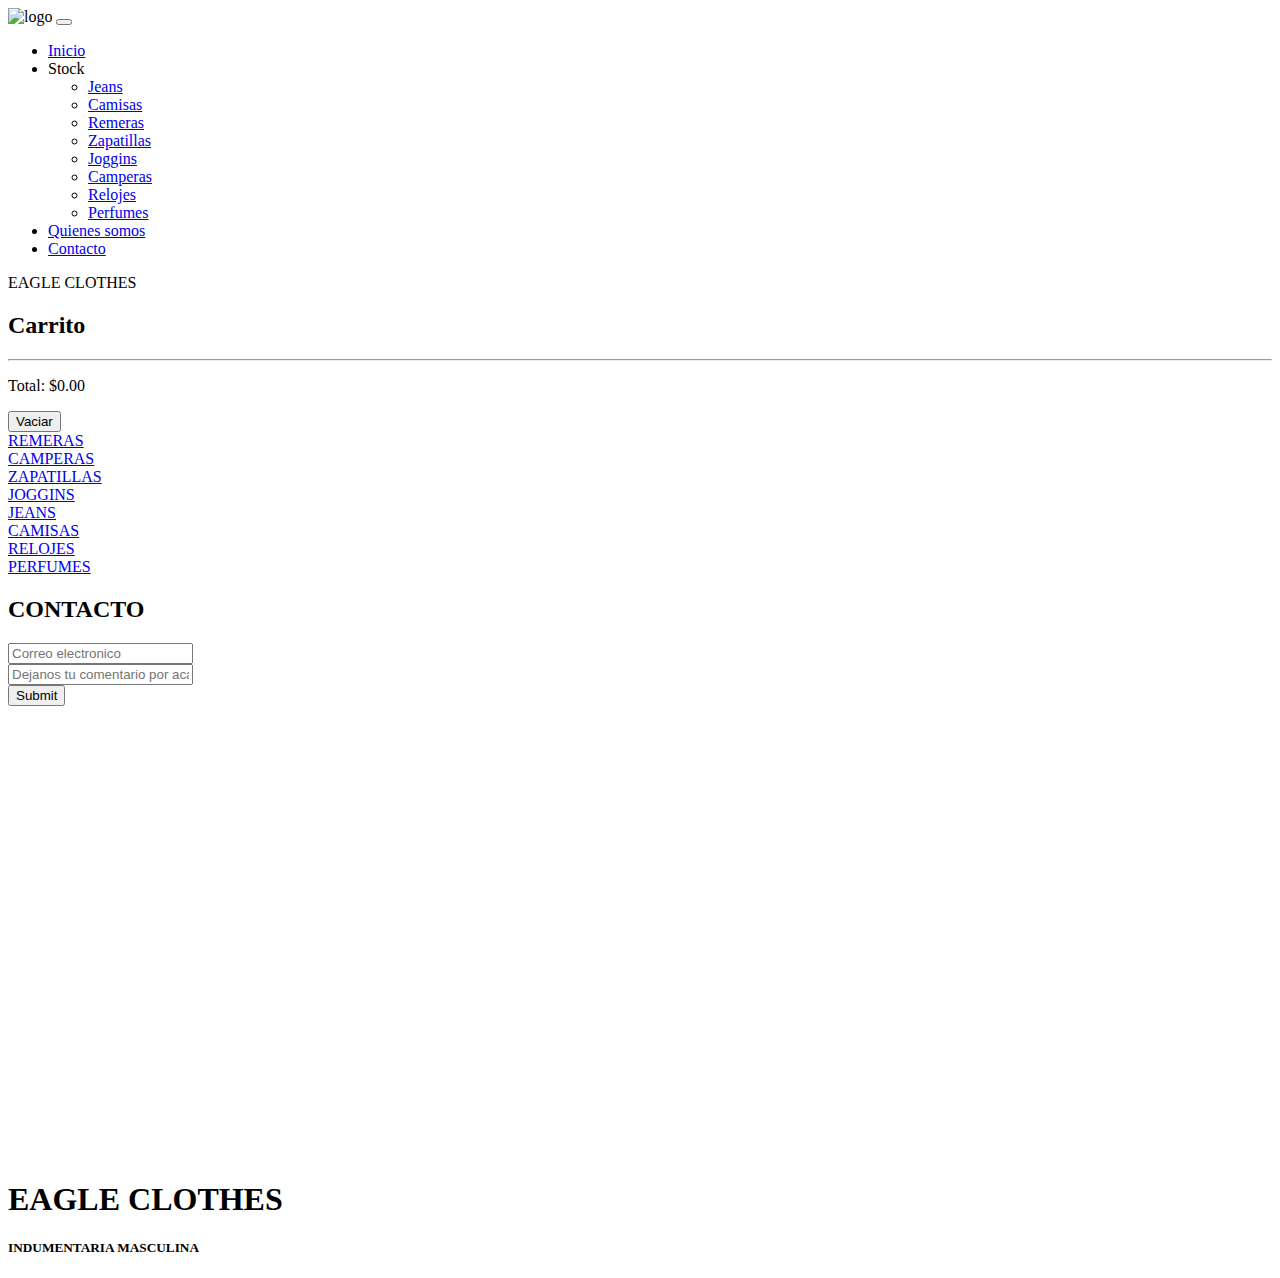
==== ropa.html @ f9f30e6c "ropa.html" ====
<!DOCTYPE html>
<html lang="en">
<head>
    <meta charset="UTF-8">
    <meta http-equiv="X-UA-Compatible" content="IE=edge">
    <meta name="viewport" content="width=device-width, initial-scale=1.0">
    <title>Document</title>
    <!-- Fontawesome -->
    <script src="https://kit.fontawesome.com/6f1a2d24ad.js" crossorigin="anonymous"></script>
    <!-- CSS propio -->
    <link rel="stylesheet" href="./css/styles.css">
    <!-- CSS Bootstrap -->
    <link href="https://cdn.jsdelivr.net/npm/bootstrap@5.2.2/dist/css/bootstrap.min.css" rel="stylesheet" integrity="sha384-Zenh87qX5JnK2Jl0vWa8Ck2rdkQ2Bzep5IDxbcnCeuOxjzrPF/et3URy9Bv1WTRi" crossorigin="anonymous">
</head>
<body>
    <!-- Navbar -->
    <nav class="navbar navbar-expand-lg navbar-dark bg-dark sticky-top">
        <div class="container-fluid">
            <a href="#" class="carrito" id="carrito1"><i class="fa-solid fa-cart-shopping fa-2xl red"></i></a>
            <img class="img-logo" src="./img/logoclaro.png" alt="logo">
            <button class="navbar-toggler" type="button" data-bs-toggle="collapse" data-bs-target="#navbarSupportedContent" aria-controls="navbarSupportedContent" aria-expanded="false" aria-label="Toggle navigation">
                <span class="navbar-toggler-icon"></span>
            </button>
            <div class="collapse navbar-collapse" id="navbarSupportedContent">
                <ul class="navbar-nav me-auto mb-2 mb-lg-0">
                    <li class="nav-item">
                        <a class="nav-link active" aria-current="page" href="#" id="inicio-btn">Inicio</a>
                    </li>
                    <li class="nav-item dropdown">
                        <a class="nav-link dropdown-toggle active" role="button" data-bs-toggle="dropdown" aria-expanded="false">
                            Stock
                        </a>
                        <ul class="dropdown-menu">
                            <li><a class="dropdown-item jeans-btn" href="#">Jeans</a></li>
                            <li><a class="dropdown-item camisas-btn" href="#">Camisas</a></li>
                            <li><a class="dropdown-item remeras-btn" href="#">Remeras</a></li>
                            <li><a class="dropdown-item zapatillas-btn" href="#">Zapatillas</a></li>
                            <li><a class="dropdown-item joggins-btn" href="#">Joggins</a></li>
                            <li><a class="dropdown-item camperas-btn" href="#">Camperas</a></li>
                            <li><a class="dropdown-item relojes-btn" href="#">Relojes</a></li>
                            <li><a class="dropdown-item perfumes-btn" href="#">Perfumes</a></li>
                        </ul>
                    </li>
                    <li class="nav-item">
                        <a class="nav-link active" href="./pages/acerca.html">Quienes somos</a>
                    </li>
                    <li class="nav-item">
                        <a class="nav-link active" aria-current="page" href="#form">Contacto</a>
                    </li>
                </ul>
            </div>
            <a href="#" class="carrito" id="carrito2"><i class="fa-solid fa-cart-shopping fa-2xl red"></i></a>
        </div>
    </nav>
    
    <div class="tittle" style="--i:url()">
        EAGLE CLOTHES
    </div>

    <div class="carrito-div">
        <div class="row">
            <!-- Carrito -->
            <aside class="width">
                <h2>Carrito</h2>
                <!-- Elementos del carrito -->
                <ul id="carrito-ul" class="list-group"><i class="fa-regular fa-cart-shopping"></i></ul>
                <hr>
                <!-- Precio total -->
                <p class="text-right">Total: $<span id="total">0</span>.00</p>
                <button id="boton-vaciar" class="btn btn-danger">Vaciar</button>
            </aside>
        </div>
    </div>

    <div class="display-none layout-ropa">

    </div>
    <div class="display-none layout-perfumes">

    </div>
    <div class="display-none layout-relojes">
        
    </div>

    <div class="layout-index">
        <div id="remeras" class="tarjeta remeras" style="--i:url(https://img.freepik.com/fotos-premium/maqueta-camiseta-blanca-chico-joven-telon-fondo-pared-colorida-al-aire-libre-vista-frontal-diseno-moda-lugar-patern-plantilla-presentacion-tienda-hombre-jeans_300849-1576.jpg?w=2000)">
            <div class="contenido">
                <a id="remeras-btn" class="a-index remeras-btn" href="#">REMERAS</a>
            </div>
        </div>
        <div id="camperas" class="tarjeta camperas" style="--i:url(https://fotos.perfil.com/2020/07/17/1707camperas-988252.jpg)">
            <div class="contenido">
                <a id="camperas-btn" class="a-index camperas-btn" href="#">CAMPERAS</a>
            </div>
        </div>
        <div id="zapatillas" class="tarjeta zapatillas" style="--i:url(https://capital.es/wp-content/uploads/2021/11/pexels-karolina-grabowska-8092975.jpg)">
            <div class="contenido">
                <a id="zapatillas-btn" class="a-index zapatillas-btn" href="#">ZAPATILLAS</a>  
            </div>
        </div>
        <div id="joggins" class="tarjeta joggins" style="--i:url(https://cf.shopee.cl/file/47b043822b44ad1001a99e30c1a152c0)">
            <div class="contenido">
                <a id="joggins-btn" class="a-index joggins-btn" href="#">JOGGINS</a>
            </div>
        </div>
        <div id="jeans" class="tarjeta jeans" style="--i:url(http://d3ugyf2ht6aenh.cloudfront.net/stores/001/343/531/products/041173o4-e756d38e27f0ab161616154015230894-640-0.jpg)">
            <div class="contenido">
                <a id="jeans-btn" class="a-index jeans-btn" href="#">JEANS</a>
            </div>
        </div>
        <div id="camisas" class="tarjeta camisas" style="--i:url(https://media.gq.com.mx/photos/6266d80aa6124b05cd9e65e3/16:9/w_2560%2Cc_limit/los-diferentes-tipos-de-camisas.jpg)">
            <div class="contenido">
                <a id="camisas-btn" class="a-index camisas-btn" href="#">CAMISAS</a>
            </div>
        </div>
        <div id="relojes" class="tarjeta relojes" style="--i:url(https://pbs.twimg.com/media/FAdQE3TX0AYLcT0.jpg)">
            <div class="contenido">
                <a id="relojes-btn" class="a-index relojes-btn" href="#">RELOJES</a>
            </div> 
        </div>
        <div id="perfumes" class="tarjeta perfumes" style="--i:url(https://media.gq.com.mx/photos/5e01963e0e681900084becb5/master/pass/GettyImages-544177635.jpg)">
            <div class="contenido">
                <a id="perfumes-btn" class="a-index perfumes-btn" href="#">PERFUMES</a>
            </div>
        </div>
    </div>
    
    <!--
    <div class="display-none layout-ropa" id="layout-camisas">

    </div>
    <div class="display-none layout-ropa" id="layout-camperas">
        
    </div>
    <div class="display-none layout-ropa" id="layout-jeans">
        
    </div>
    <div class="display-none layout-ropa" id="layout-joggins">
        
    </div>
    <div class="display-none layout-perfumes" id="layout-perfumes">

    </div>
    <div class="display-none layout-relojes" id="layout-relojes">
        
    </div>
    <div class="display-none layout-ropa" id="layout-remeras">
        
    </div>
    <div class="display-none layout-relojes" id="layout-zapatillas">
        
    </div>
    -->

    <div class="dinamico">
        <div class="dinamico-div">
            <div class="form-content" id="form">
                <h2>CONTACTO</h2>
                <label class="input">
                    <input placeholder="Correo electronico" name="mail" type="email">
                </label> <br>
                <label class="input">
                    <input class="opinion" placeholder="Dejanos tu comentario por aca" name="opinion" type="text">
                </label> <br>
                <label class="input">
                    <input type="submit">
                </label>
            </div>    
        </div>
        <div class="dinamico-div">
            <iframe src="https://www.google.com/maps/embed?pb=!1m18!1m12!1m3!1d3284.6264822024746!2d-58.412945684229236!3d-34.58831656419141!2m3!1f0!2f0!3f0!3m2!1i1024!2i768!4f13.1!3m3!1m2!1s0x95bcca83d2aa1521%3A0xc7a941fe0d021ba0!2sAlto%20Palermo%20Shopping!5e0!3m2!1ses!2sar!4v1666046950593!5m2!1ses!2sar" width="600" height="450" style="border:0;" allowfullscreen="" loading="lazy" referrerpolicy="no-referrer-when-downgrade"></iframe>
        </div>
    </div>

    <footer>
            <h1>EAGLE CLOTHES</h1>
            <H5>INDUMENTARIA MASCULINA</H5>
            <div class="redes">
                <a href="#"><i class="fa-brands fa-facebook fa-2xl red"></i></a>
                <a href="#"><i class="fa-brands fa-instagram fa-2xl red"></i></a>
                <a href="#"><i class="fa-brands fa-square-twitter fa-2xl red"></i></a>
            </div>
    </footer>


    <!-- JavaScript Bundle with Popper -->
    <script src="https://cdn.jsdelivr.net/npm/bootstrap@5.2.2/dist/js/bootstrap.bundle.min.js" integrity="sha384-OERcA2EqjJCMA+/3y+gxIOqMEjwtxJY7qPCqsdltbNJuaOe923+mo//f6V8Qbsw3" crossorigin="anonymous"></script>
    <script src="./ropa.js"></script>

</body>
</html>
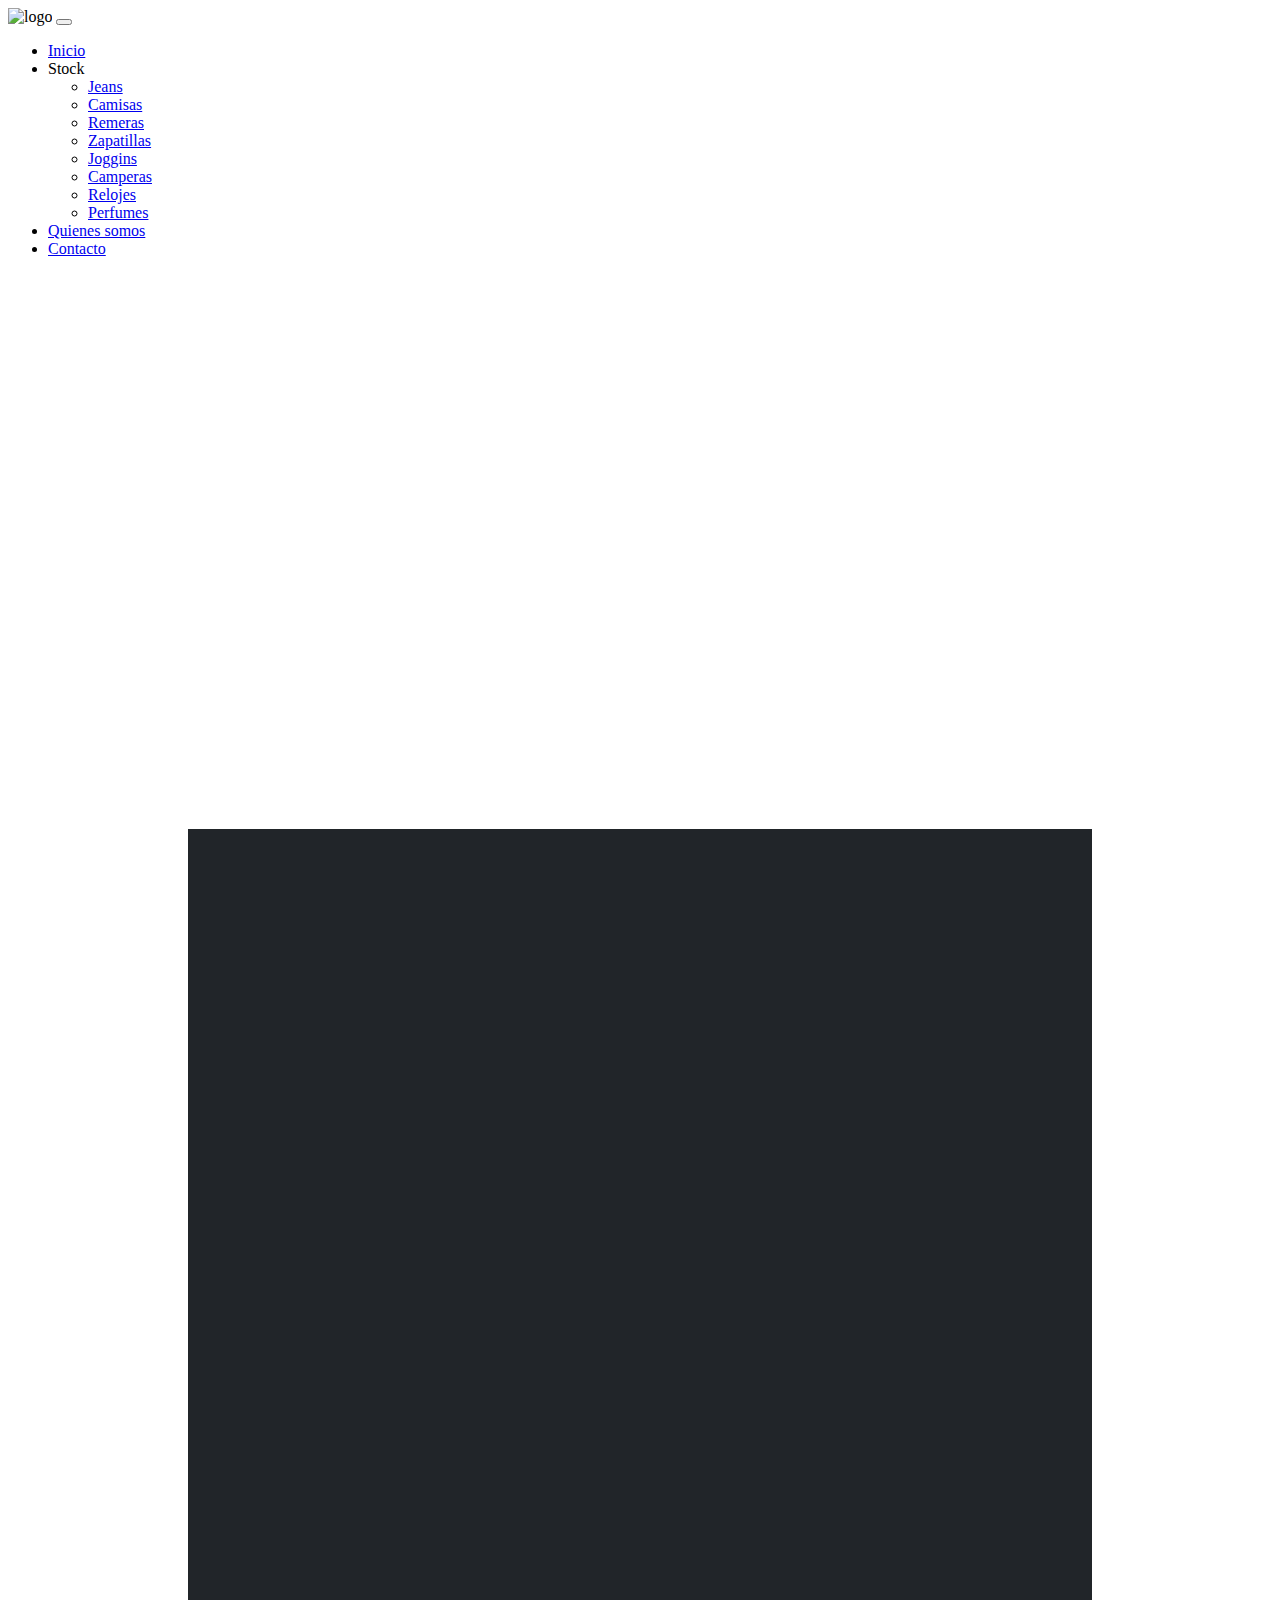
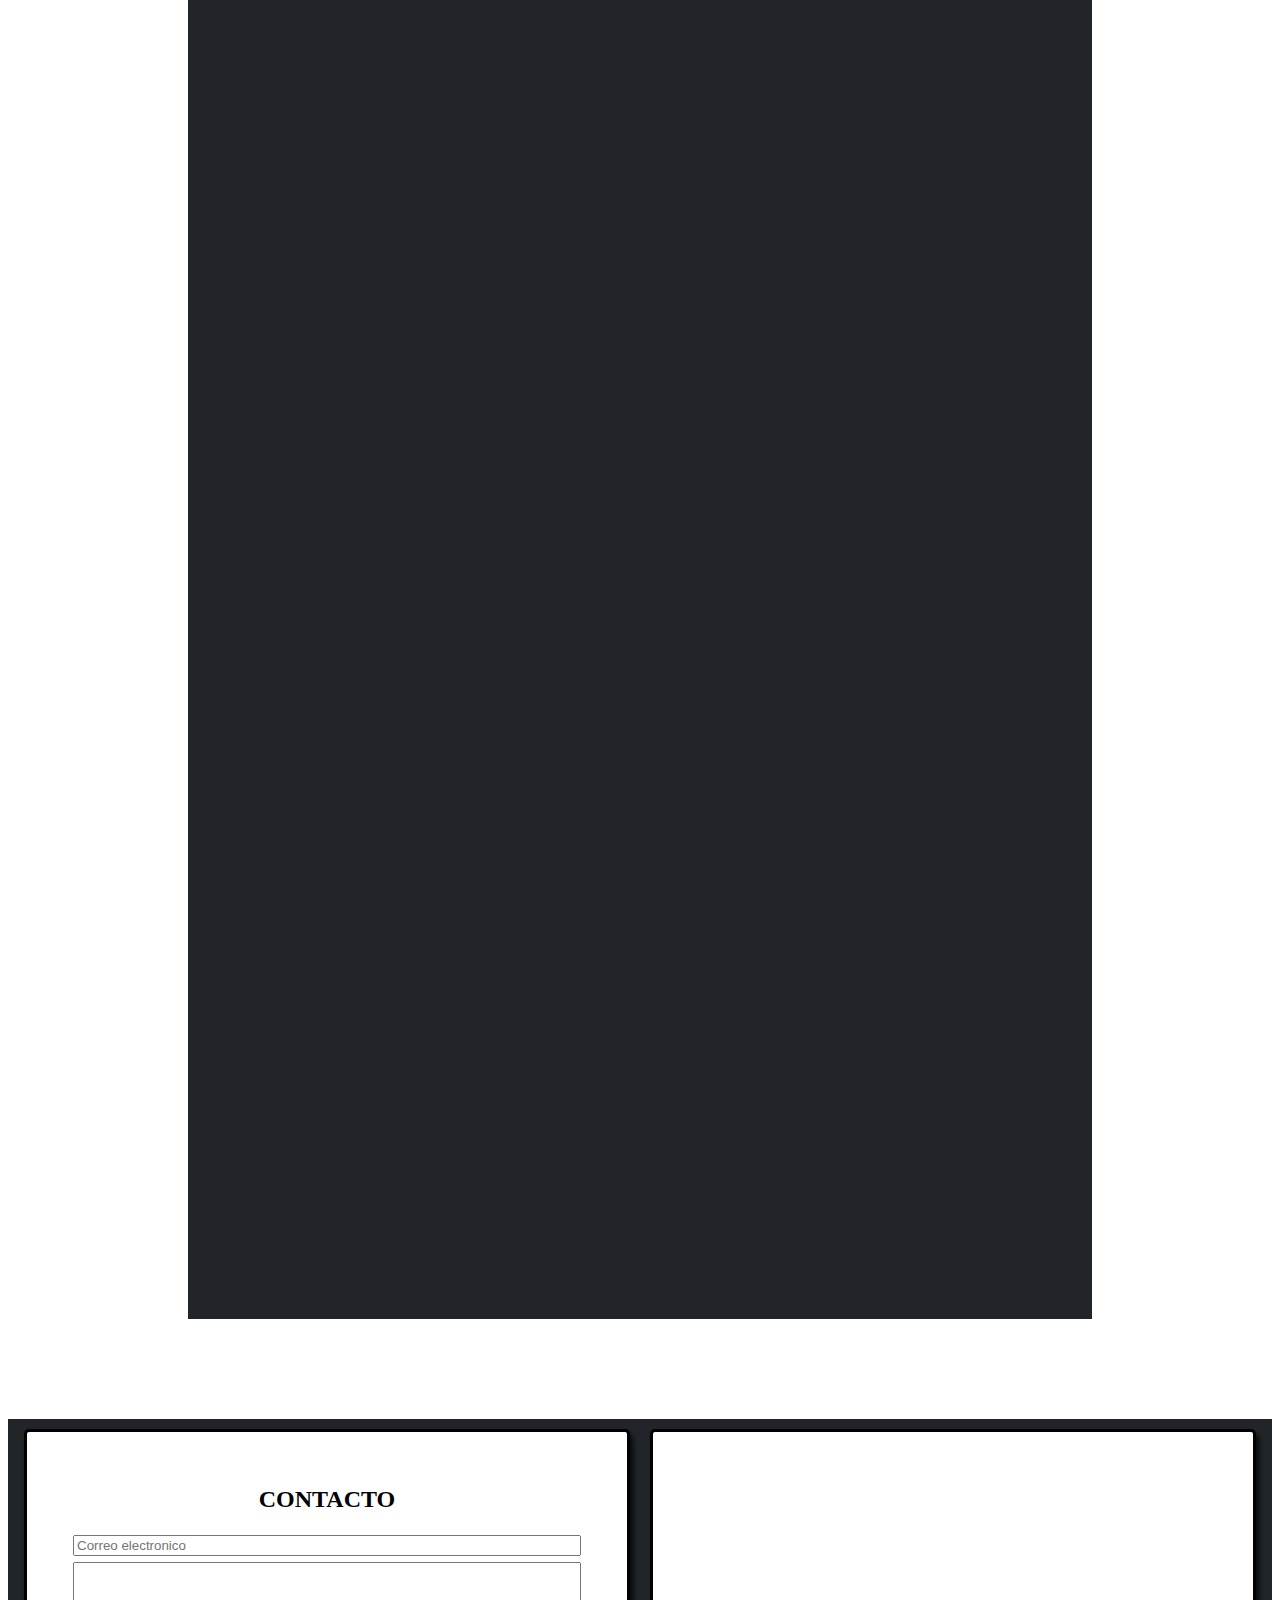
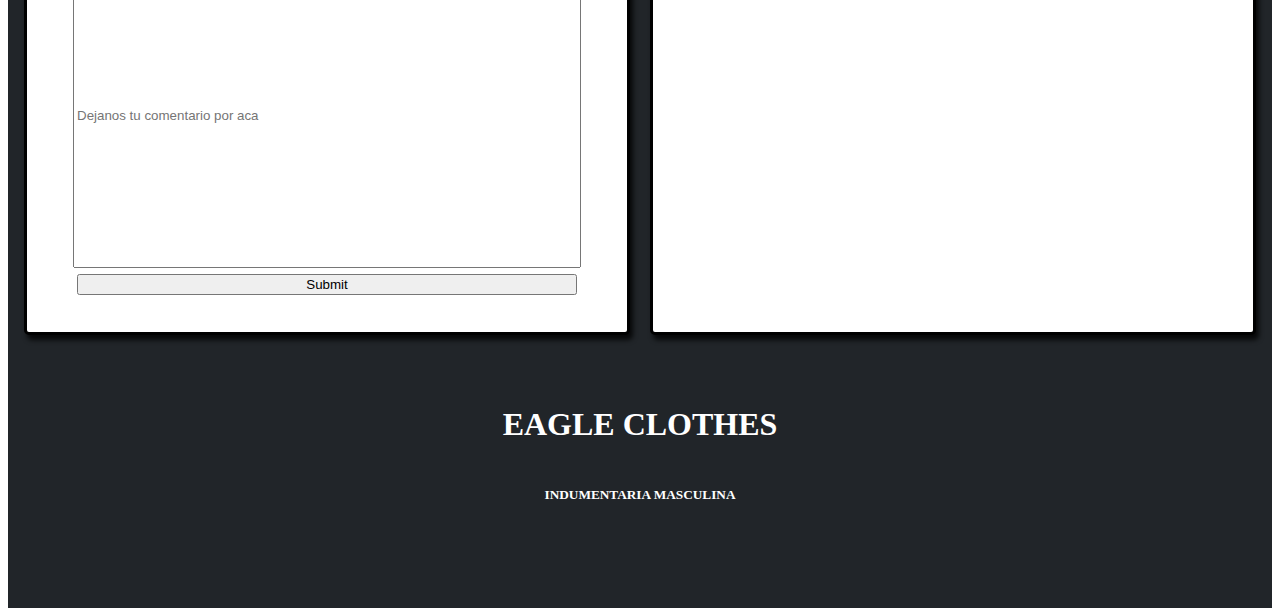
==== commit 063e6906: "eliminaciones" ====
--- a/ropa.html
+++ b/ropa.html
@@ -185,7 +185,7 @@
 
     <!-- JavaScript Bundle with Popper -->
     <script src="https://cdn.jsdelivr.net/npm/bootstrap@5.2.2/dist/js/bootstrap.bundle.min.js" integrity="sha384-OERcA2EqjJCMA+/3y+gxIOqMEjwtxJY7qPCqsdltbNJuaOe923+mo//f6V8Qbsw3" crossorigin="anonymous"></script>
-    <script src="./ropa.js"></script>
+    <script src="./javascript/ropa.js"></script>
 
 </body>
 </html>--- a/css/styles.css
+++ b/css/styles.css
@@ -0,0 +1,864 @@
+<<<<<<< HEAD
+@import url("https://fonts.googleapis.com/css2?family=Libre+Franklin:wght@300&display=swap");
+* {
+  font-family: "Libre Franklin", sans-serif;
+}
+
+nav .img-logo {
+  height: 50px;
+  width: 50px;
+}
+
+.tittle {
+  display: flex;
+  justify-content: center;
+  align-items: center;
+  text-align: center;
+  padding: 200px;
+  color: #ffffff;
+  font-size: xx-large;
+  font-weight: bold;
+  background-image: url(https://img.freepik.com/foto-gratis/retrato-guapo-sonriente-elegante-hipster-lumbersexual-empresario-modelo-hombre-vestido-ropa-chaqueta-jeans_158538-1729.jpg?w=2000);
+}
+
+.tarjeta {
+  background-color: burlywood;
+  text-align: center;
+  background: var(--i);
+  background-size: cover;
+  width: 100%;
+  height: 100%;
+}
+.tarjeta .contenido {
+  width: 100%;
+  height: 100%;
+  display: flex;
+  flex-direction: column;
+  justify-content: center;
+  align-items: center;
+  background: rgba(0, 0, 0, 0.7);
+  opacity: 0;
+  transition: 0.5s;
+  color: rgba(255, 255, 255, 0.8);
+  font-size: large;
+}
+
+.tarjeta .contenido a{
+  margin: 5px;
+  color: rgba(255, 255, 255, 0.8);
+  text-decoration: none;
+}
+
+.tarjeta .contenido .a-index{
+  font-size: xx-large;
+}
+
+.tarjeta:hover .contenido {
+  opacity: 1;
+}
+
+.layout-index, .layout-relojes, .layout-camperas, .layout-perfumes, .layout-ropa {
+  display: grid;
+  grid-template-columns: repeat(3, auto);
+  grid-template-rows: repeat(8, 250px);
+  grid-template-areas: "jeans camisas camisas" "jeans camisas camisas" "remeras remeras zapatillas" "remeras remeras zapatillas" "joggins camperas camperas" "joggins camperas camperas" "relojes relojes perfumes" "relojes relojes perfumes";
+  -moz-column-gap: 10px;
+  column-gap: 10px;
+  row-gap: 10px;
+  background-color: #212529;
+  width: 70%;
+  margin: 100px auto;
+  border: 10px solid #212529;
+}
+.layout-index .remeras, .layout-relojes .remeras, .layout-camperas .remeras, .layout-perfumes .remeras, .layout-ropa .remeras {
+  grid-area: remeras;
+}
+.layout-index .camperas, .layout-relojes .camperas, .layout-camperas .camperas, .layout-perfumes .camperas, .layout-ropa .camperas {
+  grid-area: camperas;
+}
+.layout-index .zapatillas, .layout-relojes .zapatillas, .layout-camperas .zapatillas, .layout-perfumes .zapatillas, .layout-ropa .zapatillas {
+  grid-area: zapatillas;
+}
+.layout-index .joggins, .layout-relojes .joggins, .layout-camperas .joggins, .layout-perfumes .joggins, .layout-ropa .joggins {
+  grid-area: joggins;
+}
+.layout-index .jeans, .layout-relojes .jeans, .layout-camperas .jeans, .layout-perfumes .jeans, .layout-ropa .jeans {
+  grid-area: jeans;
+}
+.layout-index .camisas, .layout-relojes .camisas, .layout-camperas .camisas, .layout-perfumes .camisas, .layout-ropa .camisas {
+  grid-area: camisas;
+}
+.layout-index .relojes, .layout-relojes .relojes, .layout-camperas .relojes, .layout-perfumes .relojes, .layout-ropa .relojes {
+  grid-area: relojes;
+}
+.layout-index .perfumes, .layout-relojes .perfumes, .layout-camperas .perfumes, .layout-perfumes .perfumes, .layout-ropa .perfumes {
+  grid-area: perfumes;
+}
+
+.dinamico {
+  background-color: #212529;
+  display: flex;
+  justify-content: center;
+  align-items: center;
+  flex-wrap: wrap;
+}
+.dinamico .dinamico-div {
+  background-color: #ffffff;
+  border: #000000 solid;
+  border-radius: 5px;
+  box-shadow: 3px 5px 5px rgba(0, 0, 0, 0.8);
+  margin: 10px;
+  width: 600px;
+  height: 500px;
+  display: flex;
+  align-items: center;
+  justify-content: center;
+}
+.dinamico .dinamico-div .form-content {
+  padding: 5px;
+  text-align: center;
+}
+.dinamico .dinamico-div .form-content input {
+  margin: 3px;
+  width: 500px;
+}
+.dinamico .dinamico-div .form-content .opinion {
+  height: 300px;
+}
+
+footer {
+  background-color: #212529;
+  color: #ffffff;
+  padding: 40px 0;
+  display: flex;
+  flex-direction: column;
+  justify-content: center;
+  align-items: center;
+}
+footer .redes {
+  margin-top: 25px;
+}
+footer .redes .red {
+  margin: 0 20px;
+  color: #ffffff;
+}
+
+@media (max-width: 576px) {
+  .layout-index, .layout-relojes, .layout-camperas, .layout-perfumes, .layout-ropa {
+    grid-template-columns: auto;
+    grid-template-rows: repeat(8, 250px);
+    grid-template-areas: "jeans" "camisas" "remeras" "zapatillas" "joggins" "camperas" "relojes" "perfumes";
+    width: 90%;
+    margin: 30px auto;
+  }
+  .tittle {
+    padding: 100px;
+  }
+  .dinamico .dinamico-div {
+    width: 90%;
+    margin: 5% auto;
+  }
+  .dinamico .dinamico-div .form-content input {
+    width: 300px;
+  }
+}
+@media (max-width: 350px) {
+  .dinamico .dinamico-div iframe {
+    width: 100%;
+  }
+  .dinamico .dinamico-div .form-content input {
+    width: 200px;
+  }
+}
+.layout-acerca {
+  width: 70%;
+  margin: 50px auto;
+  display: flex;
+  flex-direction: column;
+  align-items: center;
+  justify-content: center;
+}
+.layout-acerca .logo-acerca {
+  width: 200px;
+  height: 200px;
+}
+.layout-acerca .acerca-content {
+  margin: 40px 0;
+  padding: 0 20%;
+  border: solid #212529 2px;
+  border-radius: 5px;
+}
+.layout-acerca .acerca-content:hover {
+  background-color: #212529;
+  color: #ffffff;
+  transition: 0.5s;
+}
+
+@media (max-width: 576px) {
+  .layout-acerca {
+    width: 90%;
+    margin: 30px auto;
+  }
+  .layout-acerca .logo-acerca {
+    width: 100px;
+    height: 100px;
+  }
+  .layout-acerca .acerca-content {
+    margin: 30px 0;
+    padding: 0 5%;
+  }
+}
+@media (max-width: 768px) {
+  .acerca-content {
+    padding: 0 10%;
+  }
+}
+@media (max-width: 992px) {
+  .acerca-content {
+    padding: 0 15%;
+  }
+}
+.layout-ropa {
+  grid-template-rows: repeat(3, 450px);
+  grid-template-areas: "tarjeta1 tarjeta2 tarjeta3" "tarjeta4 tarjeta5 tarjeta6" "tarjeta7 tarjeta8 tarjeta9";
+}
+.layout-ropa .tarjeta1 {
+  grid-area: tarjeta1;
+}
+.layout-ropa .tarjeta2 {
+  grid-area: tarjeta2;
+}
+.layout-ropa .tarjeta3 {
+  grid-area: tarjeta3;
+}
+.layout-ropa .tarjeta4 {
+  grid-area: tarjeta4;
+}
+.layout-ropa .tarjeta5 {
+  grid-area: tarjeta5;
+}
+.layout-ropa .tarjeta6 {
+  grid-area: tarjeta6;
+}
+.layout-ropa .tarjeta7 {
+  grid-area: tarjeta7;
+}
+.layout-ropa .tarjeta8 {
+  grid-area: tarjeta8;
+}
+.layout-ropa .tarjeta9 {
+  grid-area: tarjeta9;
+}
+
+@media (max-width: 768px) {
+  .layout-ropa {
+    grid-template-columns: auto;
+    grid-template-rows: repeat(9, 350px);
+    grid-template-areas: "tarjeta1" "tarjeta2" "tarjeta3" "tarjeta4" "tarjeta5" "tarjeta6" "tarjeta7" "tarjeta8" "tarjeta9";
+    width: 90%;
+    margin: 30px auto;
+  }
+}
+.layout-perfumes {
+  grid-template-rows: repeat(3, 250px);
+  grid-template-areas: "tarjeta1 tarjeta2 tarjeta3" "tarjeta4 tarjeta5 tarjeta6" "tarjeta7 tarjeta8 tarjeta9";
+}
+.layout-perfumes .tarjeta1 {
+  grid-area: tarjeta1;
+}
+.layout-perfumes .tarjeta2 {
+  grid-area: tarjeta2;
+}
+.layout-perfumes .tarjeta3 {
+  grid-area: tarjeta3;
+}
+.layout-perfumes .tarjeta4 {
+  grid-area: tarjeta4;
+}
+.layout-perfumes .tarjeta5 {
+  grid-area: tarjeta5;
+}
+.layout-perfumes .tarjeta6 {
+  grid-area: tarjeta6;
+}
+.layout-perfumes .tarjeta7 {
+  grid-area: tarjeta7;
+}
+.layout-perfumes .tarjeta8 {
+  grid-area: tarjeta8;
+}
+.layout-perfumes .tarjeta9 {
+  grid-area: tarjeta9;
+}
+
+@media (max-width: 768px) {
+  .layout-perfumes {
+    grid-template-columns: auto;
+    grid-template-rows: repeat(8, 250px);
+    grid-template-areas: "tarjeta1" "tarjeta2" "tarjeta3" "tarjeta4" "tarjeta5" "tarjeta6" "tarjeta7" "tarjeta8" "tarjeta9";
+    width: 90%;
+    margin: 30px auto;
+  }
+}
+.layout-camperas {
+  grid-template-rows: repeat(3, 500px);
+  grid-template-areas: "tarjeta1 tarjeta2 tarjeta3" "tarjeta4 tarjeta5 tarjeta6" "tarjeta7 tarjeta8 tarjeta9";
+}
+.layout-camperas .tarjeta1 {
+  grid-area: tarjeta1;
+}
+.layout-camperas .tarjeta2 {
+  grid-area: tarjeta2;
+}
+.layout-camperas .tarjeta3 {
+  grid-area: tarjeta3;
+}
+.layout-camperas .tarjeta4 {
+  grid-area: tarjeta4;
+}
+.layout-camperas .tarjeta5 {
+  grid-area: tarjeta5;
+}
+.layout-camperas .tarjeta6 {
+  grid-area: tarjeta6;
+}
+.layout-camperas .tarjeta7 {
+  grid-area: tarjeta7;
+}
+.layout-camperas .tarjeta8 {
+  grid-area: tarjeta8;
+}
+.layout-camperas .tarjeta9 {
+  grid-area: tarjeta9;
+}
+
+@media (max-width: 768px) {
+  .layout-camperas {
+    grid-template-columns: auto;
+    grid-template-rows: repeat(8, 400px);
+    grid-template-areas: "tarjeta1" "tarjeta2" "tarjeta3" "tarjeta4" "tarjeta5" "tarjeta6" "tarjeta7" "tarjeta8" "tarjeta9";
+    width: 90%;
+    margin: 30px auto;
+  }
+}
+.layout-relojes {
+  grid-template-columns: repeat(2, auto);
+  grid-template-rows: repeat(4, 400px);
+  grid-template-areas: "tarjeta1 tarjeta2" "tarjeta3 tarjeta4" "tarjeta5 tarjeta6" "tarjeta7 tarjeta8";
+}
+.layout-relojes .tarjeta1 {
+  grid-area: tarjeta1;
+}
+.layout-relojes .tarjeta2 {
+  grid-area: tarjeta2;
+}
+.layout-relojes .tarjeta3 {
+  grid-area: tarjeta3;
+}
+.layout-relojes .tarjeta4 {
+  grid-area: tarjeta4;
+}
+.layout-relojes .tarjeta5 {
+  grid-area: tarjeta5;
+}
+.layout-relojes .tarjeta6 {
+  grid-area: tarjeta6;
+}
+.layout-relojes .tarjeta7 {
+  grid-area: tarjeta7;
+}
+.layout-relojes .tarjeta8 {
+  grid-area: tarjeta8;
+}
+
+@media (max-width: 678px) {
+  .layout-relojes {
+    grid-template-columns: auto;
+    grid-template-rows: repeat(8, 400px);
+    grid-template-areas: "tarjeta1" "tarjeta2" "tarjeta3" "tarjeta4" "tarjeta5" "tarjeta6" "tarjeta7" "tarjeta8";
+    width: 90%;
+    margin: 30px auto;
+  }
+}
+
+nav .carrito {
+  color: #7e8081;
+  margin: 0 1%;
+}
+
+nav .carrito:hover {
+  color: #ffffff;
+}
+
+@media (max-width: 992px) {
+  #nav-marca {
+    display: none;
+  }
+  #carrito2 {
+    display: none;
+  }
+}
+
+@media (min-width: 992px) {
+  #carrito1 {
+    display: none;
+  }
+}
+
+.carrito-div{
+  display: none;
+}
+
+.carrito-div-active{
+  display: flex;
+  align-items: center;
+  border:  10px solid #212529;
+  width: 70%;
+  margin: 0px auto;
+  margin-top: 80px;
+  padding: 30px;
+}
+
+.agregar-carrito{
+  text-decoration: none;
+}
+
+.width{
+  width: 100%;
+}
+
+.display-none{
+  display: none;
+=======
+@import url("https://fonts.googleapis.com/css2?family=Libre+Franklin:wght@300&display=swap");
+* {
+  font-family: "Libre Franklin", sans-serif;
+}
+
+nav .img-logo {
+  height: 50px;
+  width: 50px;
+}
+
+.tittle {
+  display: flex;
+  justify-content: center;
+  align-items: center;
+  text-align: center;
+  padding: 200px;
+  color: #ffffff;
+  font-size: xx-large;
+  font-weight: bold;
+  background-image: url(https://img.freepik.com/foto-gratis/retrato-guapo-sonriente-elegante-hipster-lumbersexual-empresario-modelo-hombre-vestido-ropa-chaqueta-jeans_158538-1729.jpg?w=2000);
+}
+
+.tarjeta {
+  background-color: burlywood;
+  text-align: center;
+  background: var(--i);
+  background-size: cover;
+  width: 100%;
+  height: 100%;
+}
+.tarjeta .contenido {
+  width: 100%;
+  height: 100%;
+  display: flex;
+  flex-direction: column;
+  justify-content: center;
+  align-items: center;
+  background: rgba(0, 0, 0, 0.7);
+  opacity: 0;
+  transition: 0.5s;
+  color: rgba(255, 255, 255, 0.8);
+  font-size: large;
+}
+
+.tarjeta .contenido a{
+  margin: 5px;
+  color: rgba(255, 255, 255, 0.8);
+  text-decoration: none;
+}
+
+.tarjeta .contenido .a-index{
+  font-size: xx-large;
+}
+
+.tarjeta:hover .contenido {
+  opacity: 1;
+}
+
+.layout-index, .layout-relojes, .layout-camperas, .layout-perfumes, .layout-ropa {
+  display: grid;
+  grid-template-columns: repeat(3, auto);
+  grid-template-rows: repeat(8, 250px);
+  grid-template-areas: "jeans camisas camisas" "jeans camisas camisas" "remeras remeras zapatillas" "remeras remeras zapatillas" "joggins camperas camperas" "joggins camperas camperas" "relojes relojes perfumes" "relojes relojes perfumes";
+  -moz-column-gap: 10px;
+  column-gap: 10px;
+  row-gap: 10px;
+  background-color: #212529;
+  width: 70%;
+  margin: 100px auto;
+  border: 10px solid #212529;
+}
+.layout-index .remeras, .layout-relojes .remeras, .layout-camperas .remeras, .layout-perfumes .remeras, .layout-ropa .remeras {
+  grid-area: remeras;
+}
+.layout-index .camperas, .layout-relojes .camperas, .layout-camperas .camperas, .layout-perfumes .camperas, .layout-ropa .camperas {
+  grid-area: camperas;
+}
+.layout-index .zapatillas, .layout-relojes .zapatillas, .layout-camperas .zapatillas, .layout-perfumes .zapatillas, .layout-ropa .zapatillas {
+  grid-area: zapatillas;
+}
+.layout-index .joggins, .layout-relojes .joggins, .layout-camperas .joggins, .layout-perfumes .joggins, .layout-ropa .joggins {
+  grid-area: joggins;
+}
+.layout-index .jeans, .layout-relojes .jeans, .layout-camperas .jeans, .layout-perfumes .jeans, .layout-ropa .jeans {
+  grid-area: jeans;
+}
+.layout-index .camisas, .layout-relojes .camisas, .layout-camperas .camisas, .layout-perfumes .camisas, .layout-ropa .camisas {
+  grid-area: camisas;
+}
+.layout-index .relojes, .layout-relojes .relojes, .layout-camperas .relojes, .layout-perfumes .relojes, .layout-ropa .relojes {
+  grid-area: relojes;
+}
+.layout-index .perfumes, .layout-relojes .perfumes, .layout-camperas .perfumes, .layout-perfumes .perfumes, .layout-ropa .perfumes {
+  grid-area: perfumes;
+}
+
+.dinamico {
+  background-color: #212529;
+  display: flex;
+  justify-content: center;
+  align-items: center;
+  flex-wrap: wrap;
+}
+.dinamico .dinamico-div {
+  background-color: #ffffff;
+  border: #000000 solid;
+  border-radius: 5px;
+  box-shadow: 3px 5px 5px rgba(0, 0, 0, 0.8);
+  margin: 10px;
+  width: 600px;
+  height: 500px;
+  display: flex;
+  align-items: center;
+  justify-content: center;
+}
+.dinamico .dinamico-div .form-content {
+  padding: 5px;
+  text-align: center;
+}
+.dinamico .dinamico-div .form-content input {
+  margin: 3px;
+  width: 500px;
+}
+.dinamico .dinamico-div .form-content .opinion {
+  height: 300px;
+}
+
+footer {
+  background-color: #212529;
+  color: #ffffff;
+  padding: 40px 0;
+  display: flex;
+  flex-direction: column;
+  justify-content: center;
+  align-items: center;
+}
+footer .redes {
+  margin-top: 25px;
+}
+footer .redes .red {
+  margin: 0 20px;
+  color: #ffffff;
+}
+
+@media (max-width: 576px) {
+  .layout-index, .layout-relojes, .layout-camperas, .layout-perfumes, .layout-ropa {
+    grid-template-columns: auto;
+    grid-template-rows: repeat(8, 250px);
+    grid-template-areas: "jeans" "camisas" "remeras" "zapatillas" "joggins" "camperas" "relojes" "perfumes";
+    width: 90%;
+    margin: 30px auto;
+  }
+  .tittle {
+    padding: 100px;
+  }
+  .dinamico .dinamico-div {
+    width: 90%;
+    margin: 5% auto;
+  }
+  .dinamico .dinamico-div .form-content input {
+    width: 300px;
+  }
+}
+@media (max-width: 350px) {
+  .dinamico .dinamico-div iframe {
+    width: 100%;
+  }
+  .dinamico .dinamico-div .form-content input {
+    width: 200px;
+  }
+}
+.layout-acerca {
+  width: 70%;
+  margin: 50px auto;
+  display: flex;
+  flex-direction: column;
+  align-items: center;
+  justify-content: center;
+}
+.layout-acerca .logo-acerca {
+  width: 200px;
+  height: 200px;
+}
+.layout-acerca .acerca-content {
+  margin: 40px 0;
+  padding: 0 20%;
+  border: solid #212529 2px;
+  border-radius: 5px;
+}
+.layout-acerca .acerca-content:hover {
+  background-color: #212529;
+  color: #ffffff;
+  transition: 0.5s;
+}
+
+@media (max-width: 576px) {
+  .layout-acerca {
+    width: 90%;
+    margin: 30px auto;
+  }
+  .layout-acerca .logo-acerca {
+    width: 100px;
+    height: 100px;
+  }
+  .layout-acerca .acerca-content {
+    margin: 30px 0;
+    padding: 0 5%;
+  }
+}
+@media (max-width: 768px) {
+  .acerca-content {
+    padding: 0 10%;
+  }
+}
+@media (max-width: 992px) {
+  .acerca-content {
+    padding: 0 15%;
+  }
+}
+.layout-ropa {
+  grid-template-rows: repeat(3, 450px);
+  grid-template-areas: "tarjeta1 tarjeta2 tarjeta3" "tarjeta4 tarjeta5 tarjeta6" "tarjeta7 tarjeta8 tarjeta9";
+}
+.layout-ropa .tarjeta1 {
+  grid-area: tarjeta1;
+}
+.layout-ropa .tarjeta2 {
+  grid-area: tarjeta2;
+}
+.layout-ropa .tarjeta3 {
+  grid-area: tarjeta3;
+}
+.layout-ropa .tarjeta4 {
+  grid-area: tarjeta4;
+}
+.layout-ropa .tarjeta5 {
+  grid-area: tarjeta5;
+}
+.layout-ropa .tarjeta6 {
+  grid-area: tarjeta6;
+}
+.layout-ropa .tarjeta7 {
+  grid-area: tarjeta7;
+}
+.layout-ropa .tarjeta8 {
+  grid-area: tarjeta8;
+}
+.layout-ropa .tarjeta9 {
+  grid-area: tarjeta9;
+}
+
+@media (max-width: 768px) {
+  .layout-ropa {
+    grid-template-columns: auto;
+    grid-template-rows: repeat(9, 350px);
+    grid-template-areas: "tarjeta1" "tarjeta2" "tarjeta3" "tarjeta4" "tarjeta5" "tarjeta6" "tarjeta7" "tarjeta8" "tarjeta9";
+    width: 90%;
+    margin: 30px auto;
+  }
+}
+.layout-perfumes {
+  grid-template-rows: repeat(3, 250px);
+  grid-template-areas: "tarjeta1 tarjeta2 tarjeta3" "tarjeta4 tarjeta5 tarjeta6" "tarjeta7 tarjeta8 tarjeta9";
+}
+.layout-perfumes .tarjeta1 {
+  grid-area: tarjeta1;
+}
+.layout-perfumes .tarjeta2 {
+  grid-area: tarjeta2;
+}
+.layout-perfumes .tarjeta3 {
+  grid-area: tarjeta3;
+}
+.layout-perfumes .tarjeta4 {
+  grid-area: tarjeta4;
+}
+.layout-perfumes .tarjeta5 {
+  grid-area: tarjeta5;
+}
+.layout-perfumes .tarjeta6 {
+  grid-area: tarjeta6;
+}
+.layout-perfumes .tarjeta7 {
+  grid-area: tarjeta7;
+}
+.layout-perfumes .tarjeta8 {
+  grid-area: tarjeta8;
+}
+.layout-perfumes .tarjeta9 {
+  grid-area: tarjeta9;
+}
+
+@media (max-width: 768px) {
+  .layout-perfumes {
+    grid-template-columns: auto;
+    grid-template-rows: repeat(8, 250px);
+    grid-template-areas: "tarjeta1" "tarjeta2" "tarjeta3" "tarjeta4" "tarjeta5" "tarjeta6" "tarjeta7" "tarjeta8" "tarjeta9";
+    width: 90%;
+    margin: 30px auto;
+  }
+}
+.layout-camperas {
+  grid-template-rows: repeat(3, 500px);
+  grid-template-areas: "tarjeta1 tarjeta2 tarjeta3" "tarjeta4 tarjeta5 tarjeta6" "tarjeta7 tarjeta8 tarjeta9";
+}
+.layout-camperas .tarjeta1 {
+  grid-area: tarjeta1;
+}
+.layout-camperas .tarjeta2 {
+  grid-area: tarjeta2;
+}
+.layout-camperas .tarjeta3 {
+  grid-area: tarjeta3;
+}
+.layout-camperas .tarjeta4 {
+  grid-area: tarjeta4;
+}
+.layout-camperas .tarjeta5 {
+  grid-area: tarjeta5;
+}
+.layout-camperas .tarjeta6 {
+  grid-area: tarjeta6;
+}
+.layout-camperas .tarjeta7 {
+  grid-area: tarjeta7;
+}
+.layout-camperas .tarjeta8 {
+  grid-area: tarjeta8;
+}
+.layout-camperas .tarjeta9 {
+  grid-area: tarjeta9;
+}
+
+@media (max-width: 768px) {
+  .layout-camperas {
+    grid-template-columns: auto;
+    grid-template-rows: repeat(8, 400px);
+    grid-template-areas: "tarjeta1" "tarjeta2" "tarjeta3" "tarjeta4" "tarjeta5" "tarjeta6" "tarjeta7" "tarjeta8" "tarjeta9";
+    width: 90%;
+    margin: 30px auto;
+  }
+}
+.layout-relojes {
+  grid-template-columns: repeat(2, auto);
+  grid-template-rows: repeat(4, 400px);
+  grid-template-areas: "tarjeta1 tarjeta2" "tarjeta3 tarjeta4" "tarjeta5 tarjeta6" "tarjeta7 tarjeta8";
+}
+.layout-relojes .tarjeta1 {
+  grid-area: tarjeta1;
+}
+.layout-relojes .tarjeta2 {
+  grid-area: tarjeta2;
+}
+.layout-relojes .tarjeta3 {
+  grid-area: tarjeta3;
+}
+.layout-relojes .tarjeta4 {
+  grid-area: tarjeta4;
+}
+.layout-relojes .tarjeta5 {
+  grid-area: tarjeta5;
+}
+.layout-relojes .tarjeta6 {
+  grid-area: tarjeta6;
+}
+.layout-relojes .tarjeta7 {
+  grid-area: tarjeta7;
+}
+.layout-relojes .tarjeta8 {
+  grid-area: tarjeta8;
+}
+
+@media (max-width: 678px) {
+  .layout-relojes {
+    grid-template-columns: auto;
+    grid-template-rows: repeat(8, 400px);
+    grid-template-areas: "tarjeta1" "tarjeta2" "tarjeta3" "tarjeta4" "tarjeta5" "tarjeta6" "tarjeta7" "tarjeta8";
+    width: 90%;
+    margin: 30px auto;
+  }
+}
+
+nav .carrito {
+  color: #7e8081;
+  margin: 0 1%;
+}
+
+nav .carrito:hover {
+  color: #ffffff;
+}
+
+@media (max-width: 992px) {
+  #nav-marca {
+    display: none;
+  }
+  #carrito2 {
+    display: none;
+  }
+}
+
+@media (min-width: 992px) {
+  #carrito1 {
+    display: none;
+  }
+}
+
+.carrito-div{
+  display: none;
+}
+
+.carrito-div-active{
+  display: flex;
+  align-items: center;
+  border:  10px solid #212529;
+  width: 70%;
+  margin: 0px auto;
+  margin-top: 80px;
+  padding: 30px;
+}
+
+.agregar-carrito{
+  text-decoration: none;
+}
+
+.width{
+  width: 100%;
+}
+
+.display-none{
+  display: none;
+>>>>>>> 409e956a6db72b585736a66b26d85e75ae0945a1
+}